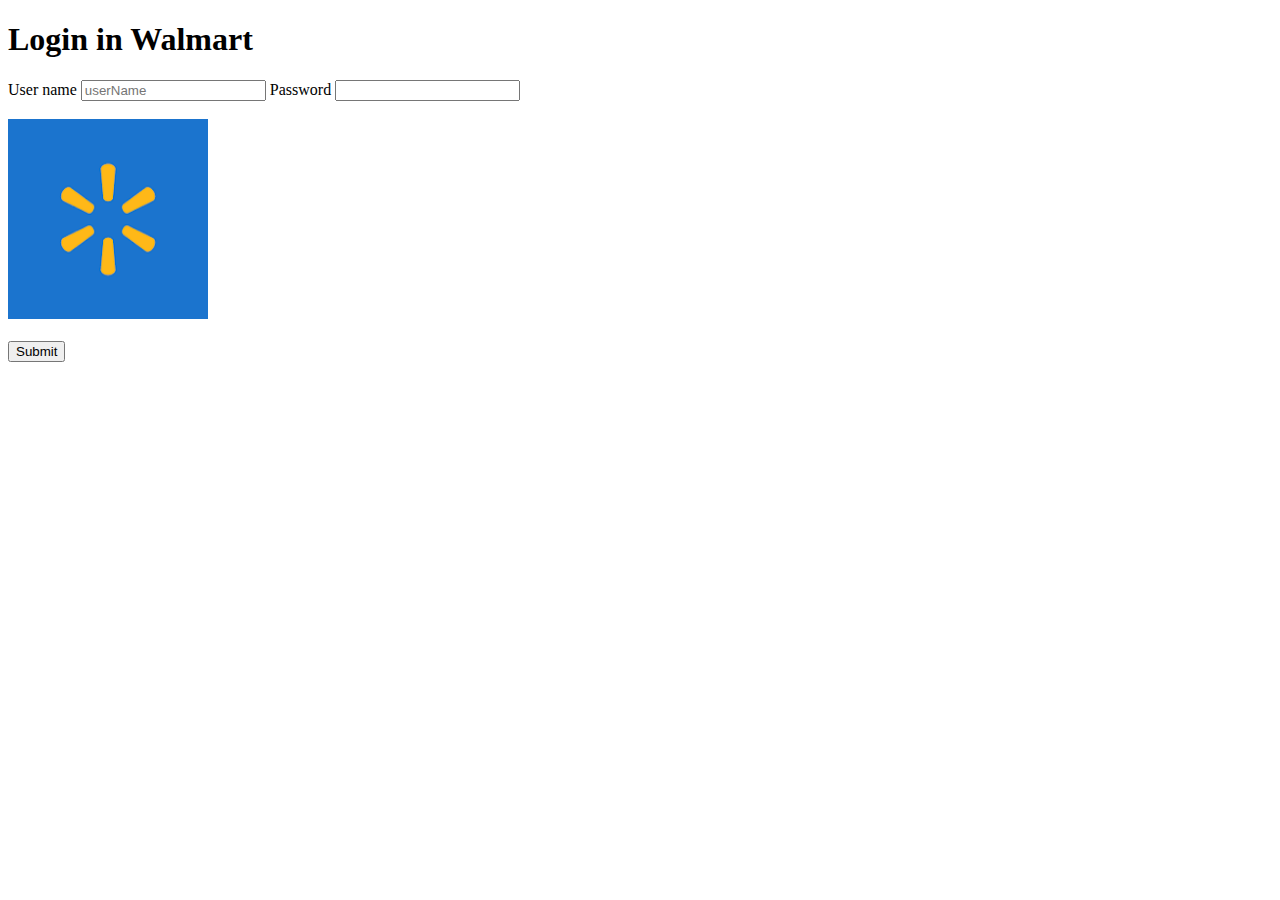
==== pages/login.html @ c52d60a4 "SBA_307" ====
<!DOCTYPE html>
<html lang="en">
  <head>
    <meta charset="UTF-8" />
    <meta http-equiv="X-UA-Compatible" content="IE=edge" />
    <meta name="viewport" content="width=device-width, initial-scale=1.0" />
    <link rel="stylesheet" href="../css/styles.css" />
    <title>Walmart</title>
    <h1>Login in Walmart</h1>
    <form action="login" id="login">
      <label for="username">User name</label>
      <input type="text" id="userName" placeholder="userName" />
      
      <label for="UserName">Password</label>
      <input type="password" name="password" id="password" /><br /><br />
    </form>

    <form action="">

        
      <img
        src="../images/walmartlogo.png"
        alt="perscholas"
        width="200px"
        height="200px"
      />
    </form>
    <br />
    <input type="submit" value="Submit" />
  </head>
  <body></body>
</html>
---- css/styles.css ----
#Registration{
    background-color:blanchedalmond;
     
    border: solid;
    /* padding-right: 10px; */
    height: 600px;
    width: 600px;

}

#Registration > img
{
        position:fixed;
        top: 50px;
        left: 200px;
 
}
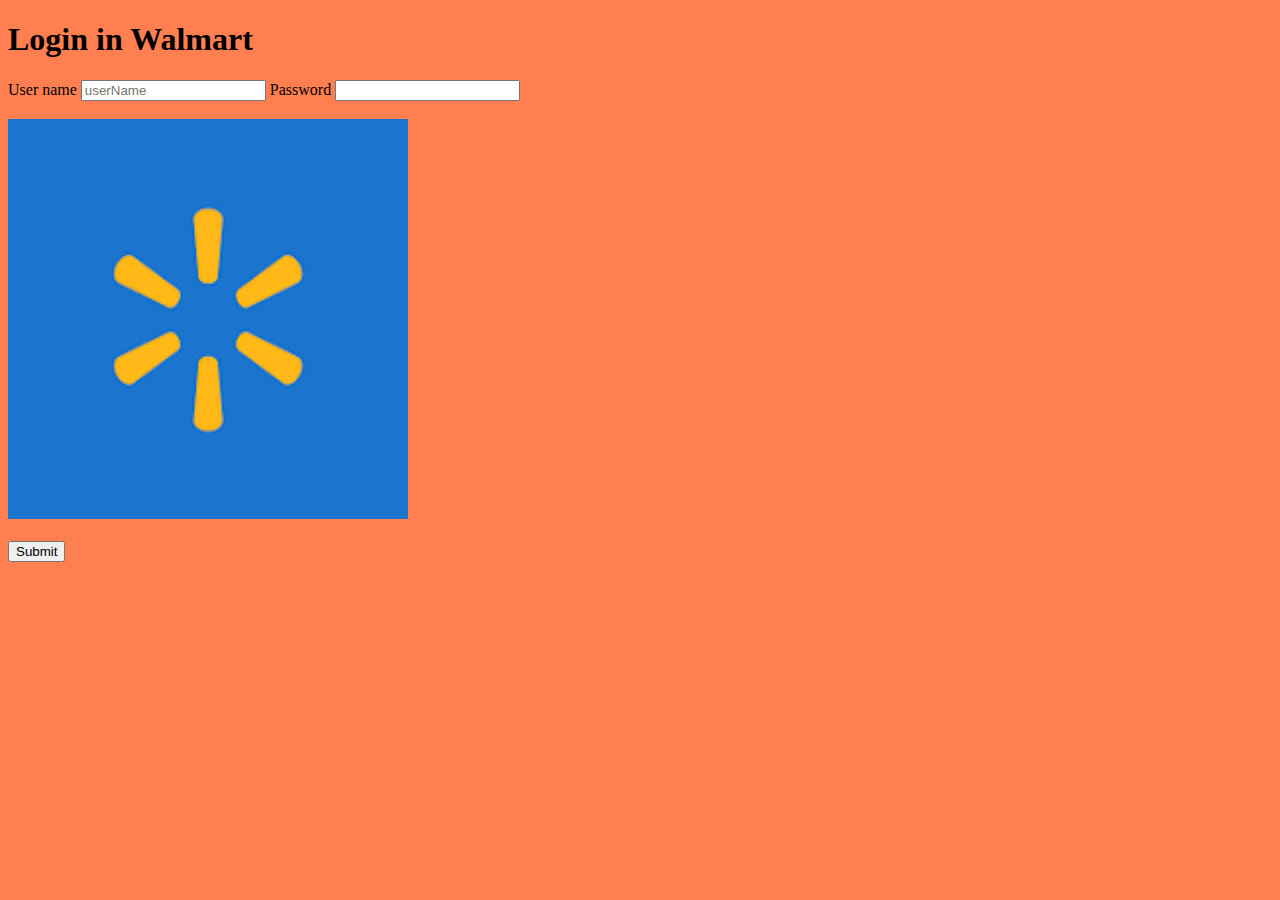
==== commit a13252b8: "Updated" ====
--- a/pages/login.html
+++ b/pages/login.html
@@ -4,7 +4,7 @@
     <meta charset="UTF-8" />
     <meta http-equiv="X-UA-Compatible" content="IE=edge" />
     <meta name="viewport" content="width=device-width, initial-scale=1.0" />
-    <link rel="stylesheet" href="../css/styles.css" />
+    <link rel="stylesheet" href="../css/login.css" />
     <title>Walmart</title>
     <h1>Login in Walmart</h1>
     <form action="login" id="login">
@@ -21,8 +21,9 @@
       <img
         src="../images/walmartlogo.png"
         alt="perscholas"
-        width="200px"
-        height="200px"
+        width="400px"       
+         height="400px"
+         
       />
     </form>
     <br />
--- a/css/login.css
+++ b/css/login.css
@@ -0,0 +1,4 @@
+
+body{
+    background-color: coral;
+}
